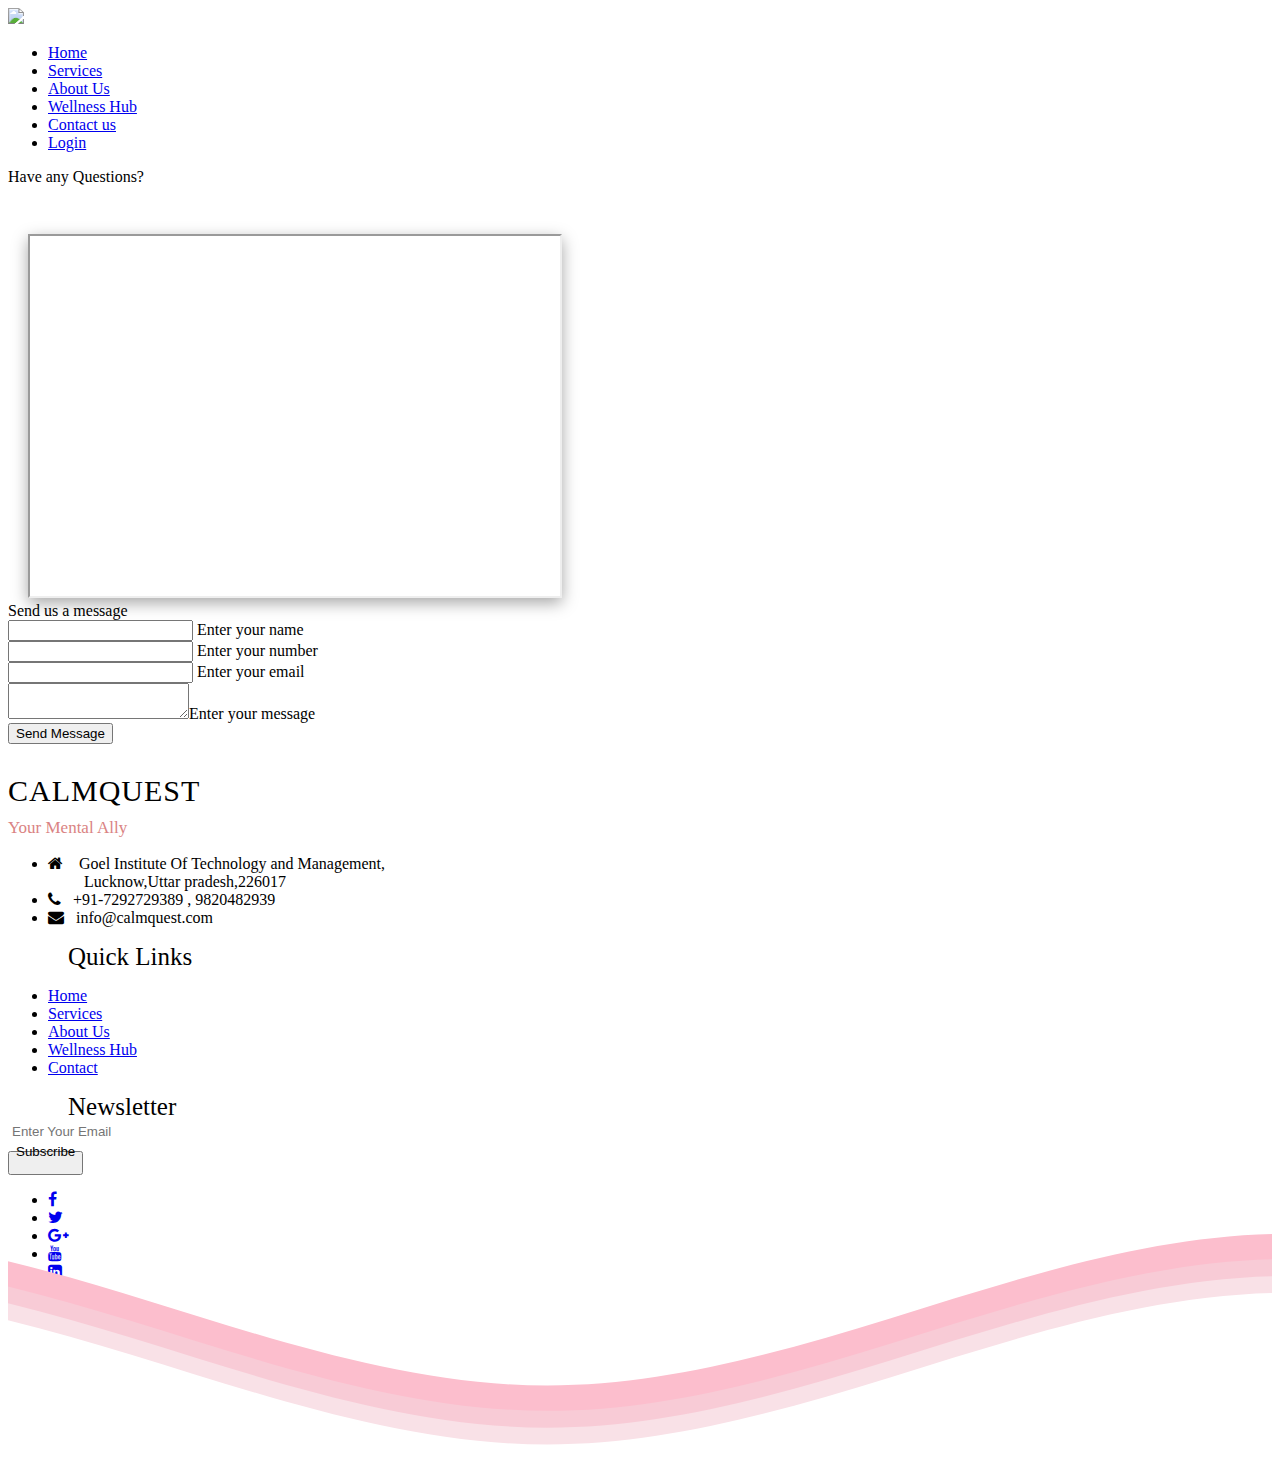
==== contactus.html @ f1f138a5 "Add files via upload" ====
<!DOCTYPE html>
<html lang="en">

<head>
    <link href='https://fonts.googleapis.com/css?family=Poppins' rel='stylesheet'>
    <link rel="stylesheet" href="https://cdnjs.cloudflare.com/ajax/libs/font-awesome/4.7.0/css/font-awesome.min.css">
    <link href="contactus.css" rel="stylesheet">
    <link href="https://cdn.jsdelivr.net/npm/bootstrap@5.0.2/dist/css/bootstrap.min.css" rel="stylesheet"
        integrity="sha384-EVSTQN3/azprG1Anm3QDgpJLIm9Nao0Yz1ztcQTwFspd3yD65VohhpuuCOmLASjC" crossorigin="anonymous">
    <script src="https://cdn.jsdelivr.net/npm/bootstrap@5.0.2/dist/js/bootstrap.bundle.min.js"
        integrity="sha384-MrcW6ZMFYlzcLA8Nl+NtUVF0sA7MsXsP1UyJoMp4YLEuNSfAP+JcXn/tWtIaxVXM"
        crossorigin="anonymous"></script>
    <meta charset="UTF-8">
    <meta name="viewport" content="width=device-width, initial-scale=1.0">
    <title>Document</title>
</head>

<body>
    <div>
        <nav class="navbar  navbar-light " id="nav">
            <div class="container-fluid" style="background:transparent">
                <a class="navbar-brand" href="#"><img src="logo.png" id="logo"></a>
                <ul class="nav justify-content-end">
                    <li class="nav-item">
                        <a class="nav-link " aria-current="page" href="main.html">Home</a>
                    </li>
                    <li class="nav-item">
                        <a class="nav-link" href="#">Services </a>
                    </li>
                    <li class="nav-item">
                        <a class="nav-link" href="#">About Us</a>
                    </li>
                    <li class="nav-item">
                        <a class="nav-link" href="new 1.html">Wellness Hub</a>
                    </li>
                    <li class="nav-item">
                        <a class="nav-link" href="contactus.html">Contact us</a>
                    </li>

                    <li class="nav-item">
                        <a class="nav-link" href="#" id="login">Login</a>
                    </li>
                    <!-- <li class="nav-item">
                  <a class="nav-link disabled" href="#" tabindex="-1" aria-disabled="true">Disabled</a>
                </li> -->
                </ul>
            </div>
        </nav>
        <div class="para"><p>Have any Questions?</p></div>
        <div class="box">
            
            <div class="container">

                <div class="content">

                    <div class="image-box">
                        <!-- <img src="pic7.jpg" alt=""> -->
                        <iframe
                            src="https://www.google.com/maps/embed?pb=!1m18!1m12!1m3!1d3558.2930022817827!2d81.0834714!3d26.894194700000003!2m3!1f0!2f0!3f0!3m2!1i1024!2i768!4f13.1!3m3!1m2!1s0x39995f565439ba35%3A0x3a8b24c8c1c10760!2sGITM(Goel%20Institute%20Of%20Technology%20And%20Management)!5e0!3m2!1sen!2sin!4v1701350892747!5m2!1sen!2sin"
                            width="530" height="360"
                            style="box-shadow: rgba(0, 0, 0, 0.35) 0px 5px 15px;margin-top: 32px;margin-left: 20px;"
                            allowfullscreen="" loading="lazy" referrerpolicy="no-referrer-when-downgrade"></iframe>
                    </div>
                    <form action="#">
                        <div class="topic">Send us a message</div>
                        <div class="input-box">
                            <input type="text" required>
                            <label>Enter your name</label>
                        </div>
                        <div class="input-box">
                            <input type="text" required>
                            <label>Enter your number</label>
                        </div>
                        <div class="input-box">
                            <input type="text" required>
                            <label>Enter your email</label>
                        </div>
                        <div class="message-box">
                            <textarea></textarea><label>Enter your message</label>

                        </div>
                        <div class="input-box">
                            <input type="submit" value="Send Message">
                        </div>
                    </form>
                </div>
            </div>
        </div>
    </div>
    <div class="footer">
        <div class="abc1">
            <p style="font-size: 30px; font-family:'Bebas Neue', cursive;letter-spacing: 1px;">CALMQUEST</p>
            <p style="font-size: 17px;margin-top: -20px;color:rgb(218, 131, 131)">Your Mental Ally</p>

            <ul class="Contact">
                <li><i class="fa fa-home"></i> &nbsp;&nbsp; Goel Institute Of Technology and Management,<br>
                    &nbsp;&nbsp; &nbsp;&nbsp; &nbsp;&nbsp; Lucknow,Uttar pradesh,226017</li>

                <li><i class="fa fa-phone"></i> &nbsp;&nbsp;+91-7292729389 , 9820482939</li>
                <li><i class="fa fa-envelope"></i>
                    &nbsp;&nbsp;info@calmquest.com</li>
                <!-- <li><a href="#"><i class="fa fa-youtube"></i></a></li>
            <li><a href="#"><i class="fa fa-linkedin-square"></i></a></li> -->
            </ul>
        </div>
        <div class="abc2">
            <!-- <input type="text" class="email" placeholder="Enter Your E-mail"> -->
            <span style="font-size: 25px;margin-top: -70px;margin-left: 60px;">Quick Links</span>
            <ul class="menu">
                <li><a href="#">Home</a></li>

                <li><a href="#">Services</a></li>
                <li><a href="#">About Us</a></li>
                <li><a href="#">Wellness Hub</a></li>
                <li><a href="#">Contact </a></li>
            </ul>
            <!--  -->
        </div>
        <div class="abc3"><span style="font-size: 25px;margin-top: -80px;margin-left: 60px;">Newsletter</span>
            <input type="text" class="email" Placeholder="Enter Your Email"
                style="width:100%;border-radius: 50px;border:2px solid white;">
            <button class="button-71" role="button">
                <p style="margin-top:-10px">Subscribe</p>
            </button>
        </div>

        <ul class="socials">
            <li><a href="#"><i class="fa fa-facebook"></i></a></li>
            <li><a href="#"><i class="fa fa-twitter"></i></a></li>
            <li><a href="#"><i class="fa fa-google-plus"></i></a></li>
            <li><a href="#"><i class="fa fa-youtube"></i></a></li>
            <li><a href="#"><i class="fa fa-linkedin-square"></i></a></li>
        </ul>


    </div>
    <svg class="waves" xmlns="http://www.w3.org/2000/svg" xmlns:xlink="http://www.w3.org/1999/xlink"
        viewBox="0 24 150 28" preserveAspectRatio="none" shape-rendering="auto"
        style="position:relative;margin-top: -80px;">
        <defs>
            <path id="gentle-wave" d="M-160 44c30 0 58-18 88-18s 58 18 88 18 58-18 88-18 58 18 88 18 v44h-352z" />
        </defs>
        <g class="parallax">
            <use xlink:href="#gentle-wave" x="48" y="0" fill="#FCBECD" />
            <use xlink:href="#gentle-wave" x="48" y="3" fill="#F8CBD6" />
            <use xlink:href="#gentle-wave" x="48" y="5" fill="#F9E1E7" />
            <use xlink:href="#gentle-wave" x="48" y="7" fill="#fff" />
        </g>
    </svg>

</body>

</html>
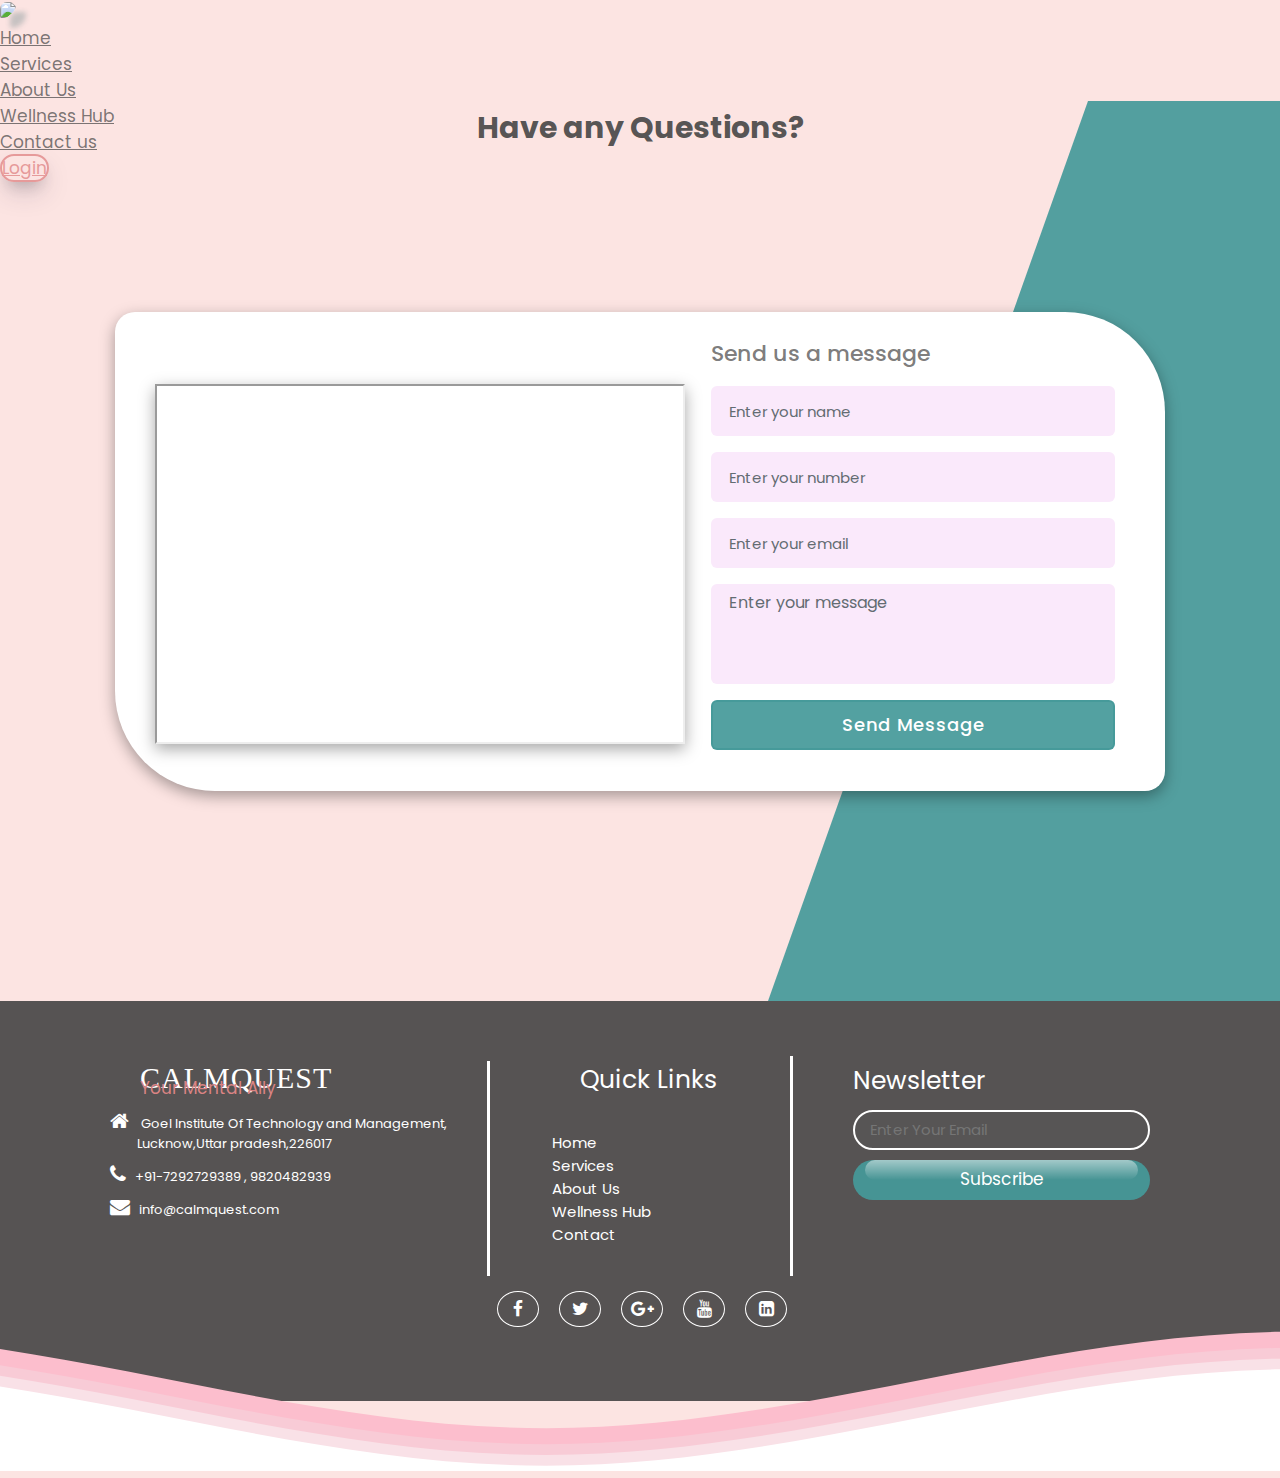
==== commit 1c296b4f: "done" ====
--- a/contactus.html
+++ b/contactus.html
@@ -1,153 +1,153 @@
-<!DOCTYPE html>
-<html lang="en">
-
-<head>
-    <link href='https://fonts.googleapis.com/css?family=Poppins' rel='stylesheet'>
-    <link rel="stylesheet" href="https://cdnjs.cloudflare.com/ajax/libs/font-awesome/4.7.0/css/font-awesome.min.css">
-    <link href="contactus.css" rel="stylesheet">
-    <link href="https://cdn.jsdelivr.net/npm/bootstrap@5.0.2/dist/css/bootstrap.min.css" rel="stylesheet"
-        integrity="sha384-EVSTQN3/azprG1Anm3QDgpJLIm9Nao0Yz1ztcQTwFspd3yD65VohhpuuCOmLASjC" crossorigin="anonymous">
-    <script src="https://cdn.jsdelivr.net/npm/bootstrap@5.0.2/dist/js/bootstrap.bundle.min.js"
-        integrity="sha384-MrcW6ZMFYlzcLA8Nl+NtUVF0sA7MsXsP1UyJoMp4YLEuNSfAP+JcXn/tWtIaxVXM"
-        crossorigin="anonymous"></script>
-    <meta charset="UTF-8">
-    <meta name="viewport" content="width=device-width, initial-scale=1.0">
-    <title>Document</title>
-</head>
-
-<body>
-    <div>
-        <nav class="navbar  navbar-light " id="nav">
-            <div class="container-fluid" style="background:transparent">
-                <a class="navbar-brand" href="#"><img src="logo.png" id="logo"></a>
-                <ul class="nav justify-content-end">
-                    <li class="nav-item">
-                        <a class="nav-link " aria-current="page" href="main.html">Home</a>
-                    </li>
-                    <li class="nav-item">
-                        <a class="nav-link" href="#">Services </a>
-                    </li>
-                    <li class="nav-item">
-                        <a class="nav-link" href="#">About Us</a>
-                    </li>
-                    <li class="nav-item">
-                        <a class="nav-link" href="new 1.html">Wellness Hub</a>
-                    </li>
-                    <li class="nav-item">
-                        <a class="nav-link" href="contactus.html">Contact us</a>
-                    </li>
-
-                    <li class="nav-item">
-                        <a class="nav-link" href="#" id="login">Login</a>
-                    </li>
-                    <!-- <li class="nav-item">
-                  <a class="nav-link disabled" href="#" tabindex="-1" aria-disabled="true">Disabled</a>
-                </li> -->
-                </ul>
-            </div>
-        </nav>
-        <div class="para"><p>Have any Questions?</p></div>
-        <div class="box">
-            
-            <div class="container">
-
-                <div class="content">
-
-                    <div class="image-box">
-                        <!-- <img src="pic7.jpg" alt=""> -->
-                        <iframe
-                            src="https://www.google.com/maps/embed?pb=!1m18!1m12!1m3!1d3558.2930022817827!2d81.0834714!3d26.894194700000003!2m3!1f0!2f0!3f0!3m2!1i1024!2i768!4f13.1!3m3!1m2!1s0x39995f565439ba35%3A0x3a8b24c8c1c10760!2sGITM(Goel%20Institute%20Of%20Technology%20And%20Management)!5e0!3m2!1sen!2sin!4v1701350892747!5m2!1sen!2sin"
-                            width="530" height="360"
-                            style="box-shadow: rgba(0, 0, 0, 0.35) 0px 5px 15px;margin-top: 32px;margin-left: 20px;"
-                            allowfullscreen="" loading="lazy" referrerpolicy="no-referrer-when-downgrade"></iframe>
-                    </div>
-                    <form action="#">
-                        <div class="topic">Send us a message</div>
-                        <div class="input-box">
-                            <input type="text" required>
-                            <label>Enter your name</label>
-                        </div>
-                        <div class="input-box">
-                            <input type="text" required>
-                            <label>Enter your number</label>
-                        </div>
-                        <div class="input-box">
-                            <input type="text" required>
-                            <label>Enter your email</label>
-                        </div>
-                        <div class="message-box">
-                            <textarea></textarea><label>Enter your message</label>
-
-                        </div>
-                        <div class="input-box">
-                            <input type="submit" value="Send Message">
-                        </div>
-                    </form>
-                </div>
-            </div>
-        </div>
-    </div>
-    <div class="footer">
-        <div class="abc1">
-            <p style="font-size: 30px; font-family:'Bebas Neue', cursive;letter-spacing: 1px;">CALMQUEST</p>
-            <p style="font-size: 17px;margin-top: -20px;color:rgb(218, 131, 131)">Your Mental Ally</p>
-
-            <ul class="Contact">
-                <li><i class="fa fa-home"></i> &nbsp;&nbsp; Goel Institute Of Technology and Management,<br>
-                    &nbsp;&nbsp; &nbsp;&nbsp; &nbsp;&nbsp; Lucknow,Uttar pradesh,226017</li>
-
-                <li><i class="fa fa-phone"></i> &nbsp;&nbsp;+91-7292729389 , 9820482939</li>
-                <li><i class="fa fa-envelope"></i>
-                    &nbsp;&nbsp;info@calmquest.com</li>
-                <!-- <li><a href="#"><i class="fa fa-youtube"></i></a></li>
-            <li><a href="#"><i class="fa fa-linkedin-square"></i></a></li> -->
-            </ul>
-        </div>
-        <div class="abc2">
-            <!-- <input type="text" class="email" placeholder="Enter Your E-mail"> -->
-            <span style="font-size: 25px;margin-top: -70px;margin-left: 60px;">Quick Links</span>
-            <ul class="menu">
-                <li><a href="#">Home</a></li>
-
-                <li><a href="#">Services</a></li>
-                <li><a href="#">About Us</a></li>
-                <li><a href="#">Wellness Hub</a></li>
-                <li><a href="#">Contact </a></li>
-            </ul>
-            <!--  -->
-        </div>
-        <div class="abc3"><span style="font-size: 25px;margin-top: -80px;margin-left: 60px;">Newsletter</span>
-            <input type="text" class="email" Placeholder="Enter Your Email"
-                style="width:100%;border-radius: 50px;border:2px solid white;">
-            <button class="button-71" role="button">
-                <p style="margin-top:-10px">Subscribe</p>
-            </button>
-        </div>
-
-        <ul class="socials">
-            <li><a href="#"><i class="fa fa-facebook"></i></a></li>
-            <li><a href="#"><i class="fa fa-twitter"></i></a></li>
-            <li><a href="#"><i class="fa fa-google-plus"></i></a></li>
-            <li><a href="#"><i class="fa fa-youtube"></i></a></li>
-            <li><a href="#"><i class="fa fa-linkedin-square"></i></a></li>
-        </ul>
-
-
-    </div>
-    <svg class="waves" xmlns="http://www.w3.org/2000/svg" xmlns:xlink="http://www.w3.org/1999/xlink"
-        viewBox="0 24 150 28" preserveAspectRatio="none" shape-rendering="auto"
-        style="position:relative;margin-top: -80px;">
-        <defs>
-            <path id="gentle-wave" d="M-160 44c30 0 58-18 88-18s 58 18 88 18 58-18 88-18 58 18 88 18 v44h-352z" />
-        </defs>
-        <g class="parallax">
-            <use xlink:href="#gentle-wave" x="48" y="0" fill="#FCBECD" />
-            <use xlink:href="#gentle-wave" x="48" y="3" fill="#F8CBD6" />
-            <use xlink:href="#gentle-wave" x="48" y="5" fill="#F9E1E7" />
-            <use xlink:href="#gentle-wave" x="48" y="7" fill="#fff" />
-        </g>
-    </svg>
-
-</body>
-
+<!DOCTYPE html>
+<html lang="en">
+
+<head>
+    <link href='https://fonts.googleapis.com/css?family=Poppins' rel='stylesheet'>
+    <link rel="stylesheet" href="https://cdnjs.cloudflare.com/ajax/libs/font-awesome/4.7.0/css/font-awesome.min.css">
+    <link href="contactus.css" rel="stylesheet">
+    <link href="https://cdn.jsdelivr.net/npm/bootstrap@5.0.2/dist/css/bootstrap.min.css" rel="stylesheet"
+        integrity="sha384-EVSTQN3/azprG1Anm3QDgpJLIm9Nao0Yz1ztcQTwFspd3yD65VohhpuuCOmLASjC" crossorigin="anonymous">
+    <script src="https://cdn.jsdelivr.net/npm/bootstrap@5.0.2/dist/js/bootstrap.bundle.min.js"
+        integrity="sha384-MrcW6ZMFYlzcLA8Nl+NtUVF0sA7MsXsP1UyJoMp4YLEuNSfAP+JcXn/tWtIaxVXM"
+        crossorigin="anonymous"></script>
+    <meta charset="UTF-8">
+    <meta name="viewport" content="width=device-width, initial-scale=1.0">
+    <title>Document</title>
+</head>
+
+<body>
+    <div>
+        <nav class="navbar  navbar-light " id="nav">
+            <div class="container-fluid" style="background:transparent">
+                <a class="navbar-brand" href="#"><img src="logo.png" id="logo"></a>
+                <ul class="nav justify-content-end">
+                    <li class="nav-item">
+                        <a class="nav-link " aria-current="page" href="main.html">Home</a>
+                    </li>
+                    <li class="nav-item">
+                        <a class="nav-link" href="#">Services </a>
+                    </li>
+                    <li class="nav-item">
+                        <a class="nav-link" href="#">About Us</a>
+                    </li>
+                    <li class="nav-item">
+                        <a class="nav-link" href="new 1.html">Wellness Hub</a>
+                    </li>
+                    <li class="nav-item">
+                        <a class="nav-link" href="contactus.html">Contact us</a>
+                    </li>
+
+                    <li class="nav-item">
+                        <a class="nav-link" href="#" id="login">Login</a>
+                    </li>
+                    <!-- <li class="nav-item">
+                  <a class="nav-link disabled" href="#" tabindex="-1" aria-disabled="true">Disabled</a>
+                </li> -->
+                </ul>
+            </div>
+        </nav>
+        <div class="para"><p>Have any Questions?</p></div>
+        <div class="box">
+            
+            <div class="container">
+
+                <div class="content">
+
+                    <div class="image-box">
+                        <!-- <img src="pic7.jpg" alt=""> -->
+                        <iframe
+                            src="https://www.google.com/maps/embed?pb=!1m18!1m12!1m3!1d3558.2930022817827!2d81.0834714!3d26.894194700000003!2m3!1f0!2f0!3f0!3m2!1i1024!2i768!4f13.1!3m3!1m2!1s0x39995f565439ba35%3A0x3a8b24c8c1c10760!2sGITM(Goel%20Institute%20Of%20Technology%20And%20Management)!5e0!3m2!1sen!2sin!4v1701350892747!5m2!1sen!2sin"
+                            width="530" height="360"
+                            style="box-shadow: rgba(0, 0, 0, 0.35) 0px 5px 15px;margin-top: 32px;margin-left: 20px;"
+                            allowfullscreen="" loading="lazy" referrerpolicy="no-referrer-when-downgrade"></iframe>
+                    </div>
+                    <form action="#">
+                        <div class="topic">Send us a message</div>
+                        <div class="input-box">
+                            <input type="text" required>
+                            <label>Enter your name</label>
+                        </div>
+                        <div class="input-box">
+                            <input type="text" required>
+                            <label>Enter your number</label>
+                        </div>
+                        <div class="input-box">
+                            <input type="text" required>
+                            <label>Enter your email</label>
+                        </div>
+                        <div class="message-box">
+                            <textarea></textarea><label>Enter your message</label>
+
+                        </div>
+                        <div class="input-box">
+                            <input type="submit" value="Send Message">
+                        </div>
+                    </form>
+                </div>
+            </div>
+        </div>
+    </div>
+    <div class="footer">
+        <div class="abc1">
+            <p style="font-size: 30px; font-family:'Bebas Neue', cursive;letter-spacing: 1px;">CALMQUEST</p>
+            <p style="font-size: 17px;margin-top: -20px;color:rgb(218, 131, 131)">Your Mental Ally</p>
+
+            <ul class="Contact">
+                <li><i class="fa fa-home"></i> &nbsp;&nbsp; Goel Institute Of Technology and Management,<br>
+                    &nbsp;&nbsp; &nbsp;&nbsp; &nbsp;&nbsp; Lucknow,Uttar pradesh,226017</li>
+
+                <li><i class="fa fa-phone"></i> &nbsp;&nbsp;+91-7292729389 , 9820482939</li>
+                <li><i class="fa fa-envelope"></i>
+                    &nbsp;&nbsp;info@calmquest.com</li>
+                <!-- <li><a href="#"><i class="fa fa-youtube"></i></a></li>
+            <li><a href="#"><i class="fa fa-linkedin-square"></i></a></li> -->
+            </ul>
+        </div>
+        <div class="abc2">
+            <!-- <input type="text" class="email" placeholder="Enter Your E-mail"> -->
+            <span style="font-size: 25px;margin-top: -70px;margin-left: 60px;">Quick Links</span>
+            <ul class="menu">
+                <li><a href="#">Home</a></li>
+
+                <li><a href="#">Services</a></li>
+                <li><a href="#">About Us</a></li>
+                <li><a href="#">Wellness Hub</a></li>
+                <li><a href="#">Contact </a></li>
+            </ul>
+            <!--  -->
+        </div>
+        <div class="abc3"><span style="font-size: 25px;margin-top: -80px;margin-left: 60px;">Newsletter</span>
+            <input type="text" class="email" Placeholder="Enter Your Email"
+                style="width:100%;border-radius: 50px;border:2px solid white;">
+            <button class="button-71" role="button">
+                <p style="margin-top:-10px">Subscribe</p>
+            </button>
+        </div>
+
+        <ul class="socials">
+            <li><a href="#"><i class="fa fa-facebook"></i></a></li>
+            <li><a href="#"><i class="fa fa-twitter"></i></a></li>
+            <li><a href="#"><i class="fa fa-google-plus"></i></a></li>
+            <li><a href="#"><i class="fa fa-youtube"></i></a></li>
+            <li><a href="#"><i class="fa fa-linkedin-square"></i></a></li>
+        </ul>
+
+
+    </div>
+    <svg class="waves" xmlns="http://www.w3.org/2000/svg" xmlns:xlink="http://www.w3.org/1999/xlink"
+        viewBox="0 24 150 28" preserveAspectRatio="none" shape-rendering="auto"
+        style="position:relative;margin-top: -80px;">
+        <defs>
+            <path id="gentle-wave" d="M-160 44c30 0 58-18 88-18s 58 18 88 18 58-18 88-18 58 18 88 18 v44h-352z" />
+        </defs>
+        <g class="parallax">
+            <use xlink:href="#gentle-wave" x="48" y="0" fill="#FCBECD" />
+            <use xlink:href="#gentle-wave" x="48" y="3" fill="#F8CBD6" />
+            <use xlink:href="#gentle-wave" x="48" y="5" fill="#F9E1E7" />
+            <use xlink:href="#gentle-wave" x="48" y="7" fill="#fff" />
+        </g>
+    </svg>
+
+</body>
+
 </html>--- a/contactus.css
+++ b/contactus.css
@@ -0,0 +1,437 @@
+* {
+    margin: 0;
+    padding: 0;
+    box-sizing: border-box;
+    /* background-color:transparent ; */
+    font-family: 'Poppins';
+    /* background-color: #fce4e2; */
+}
+
+body {
+   background-color: #fce4e2;
+}
+
+#nav {
+    /* margin-top: -5px; */
+    height: 85px;
+}
+
+#logo {
+    height: 65px;
+    border-radius: 30px 5px 60px 7px;
+    box-shadow: 10px 10px 5px rgba(196, 192, 192, 0.952);
+}
+
+ul {
+    font-size: 17px;
+    margin-right: 15px;
+    /* font-weight: 600; */
+
+}
+
+ul li .nav-link {
+    color: rgba(78, 76, 76, 0.74);
+    font-family: 'poppins';
+}
+
+ul li .nav-link:hover {
+
+    color: lightcoral;
+    /* font-size: 15px; */
+    /* font-weight: bold; */
+}
+
+ul li #login {
+    color: rgb(230, 154, 154);
+    border: 2px solid rgb(230, 154, 154);
+    width: 120px;
+    border-radius: 25px;
+    text-align: center;
+    box-shadow: rgba(50, 50, 93, 0.25) 0px 13px 27px -5px, rgba(0, 0, 0, 0.3) 0px 8px 16px -8px;
+}
+
+ul li #login:hover {
+    background-color: rgb(231, 179, 179);
+    color: white;
+    /* font-size: 18px; */
+    font-weight: bold;
+}
+
+/* .container{
+    background-color: pink;
+    height: 550px;
+    width:100%;
+    margin-top:15px;
+    background-image: url('./pic4.jpg');
+    background-position:center;
+    background-size:cover;
+    background-repeat: no-repeat;
+} */
+@import url('https://fonts.googleapis.com/css2?family=Poppins:wght@200;300;400;500;600;700&display=swap');
+/* *{
+  margin: 0;
+  padding: 0;
+  box-sizing: border-box;
+  font-family: 'Poppins',sans-serif;
+} */
+.box{
+  height: 100vh;
+  width: 100%;
+  display: flex;
+  align-items: center;
+  justify-content: center;
+  /* background:#fce4e2; */
+  position: relative;
+  /* margin-top: -90px; */
+  border-radius: 300px 0px 0px 0px;
+}
+.box::before{
+  content: '';
+  position: absolute;
+  height: 100%;
+  width: 100%;
+  left: 0;
+  top: 0;
+  /* border-radius: 0px 300px 0px 0px; */
+  background:rgba(69, 153, 153, 0.925);
+  clip-path: polygon(85% 0%, 100% 0, 100% 100%, 60% 100%);
+}
+.container{
+  z-index: 12;
+  max-width: 1050px;
+  width: 100%;
+  background-color: #fff;
+  border-radius: 20px 100px;
+  margin: 0 20px;
+  /* margin-top: -0px; */
+  /* box-shadow: 0 5px 10px rgba(0, 0, 0, 0.15); */
+  box-shadow: rgba(0, 0, 0, 0.35) 0px 5px 15px;
+}
+.container .content{
+  display: flex;
+  align-items: center;
+  justify-content: space-between;
+  padding: 25px 20px;
+}
+.content .image-box{
+  max-width: 55%;
+}
+.content .image-box img{
+  width: 100%;
+}
+.content .topic{
+  font-size: 22px;
+  font-weight: 500;
+  color: rgba(78, 76, 76, 0.74);
+}
+.content form{
+  width: 40%;
+  margin-right: 30px;
+}
+.content .input-box{
+  height: 50px;
+  width: 100%;
+  margin: 16px 0;
+  position: relative;
+}
+.content .input-box input{
+  position: absolute;
+  height: 100%;
+  width: 100%;
+  border-radius: 6px;
+  font-size: 16px;
+  outline: none;
+  padding-left: 16px;
+  background: #fae9fb;
+  border: 2px solid transparent;
+  transition: all 0.3s ease;
+}
+.content .input-box input:focus,
+.content .input-box input:valid{
+  border-color: rgba(69, 153, 153, 0.925);
+  background-color: #fff;
+}
+.content .input-box label{
+  position: absolute;
+  left: 18px;
+  top: 50%;
+  color: #636c72;
+  font-size: 15px;
+  pointer-events: none;
+  transform: translateY(-50%);
+  transition: all 0.3s ease;
+}
+.content .input-box input:focus ~ label,
+.content .input-box input:valid ~ label{
+  top: 0;
+  left: 12px;
+  display: 14px;
+  color:rgba(69, 153, 153, 0.925);
+  background: #fff;
+}
+.box .content .message-box{
+  min-height: 100px;
+  position: relative;
+}
+.content .message-box textarea{
+  position: absolute;
+  height: 100%;
+  width: 100%;
+  resize: none;
+  background: #fae9fb;
+  border: 2px solid transparent;
+  border-radius: 6px;
+  outline: none;
+  /* transition all 0.3s ease; */
+}
+.content .message-box textarea:focus{
+  border-color:rgba(69, 153, 153, 0.925);
+  background-color: #fff;
+}
+.content .message-box label{
+  position: absolute;
+  font-size: 16px;
+  color: #636c72;
+  left: 18px;
+  top: 6px;
+  pointer-events: none;
+  transition: all 0.3s ease;
+}
+.content .message-box textarea:focus ~ label{
+  left: 12px;
+  top: -10px;
+  color: rgba(69, 153, 153, 0.925);
+  font-size: 14px;
+  background: #fff;
+}
+.content .input-box input[type="submit"]{
+  color: #fff;
+  background: rgba(69, 153, 153, 0.925);
+  padding-left: 0;
+  font-size: 18px;
+  font-weight: 500;
+  cursor: pointer;
+  letter-spacing: 1px;
+  transition: all 0.3s ease;
+}
+.content .input-box input[type="submit"]:hover{
+    border: rgb(230, 154, 154);
+  background-color: rgb(230, 154, 154);
+}
+@media (max-width:1000px) {
+  .content .image-box{
+    max-width: 70%;
+  }
+  .content{
+    padding: 10px 0;
+  }
+}
+@media (max-width:900px) {
+  .content .image-box{
+    display: none;
+  }
+  .content form{
+    width: 100%;
+    margin-left: 30px;
+  }
+}
+.footer {
+    height: 400px;
+    background-color: rgba(78, 76, 76, 0.952);
+    color: white;
+    font-size: 30px;
+    padding: 140px;
+    padding-top:60px;
+    width:100%;
+    display:flex;
+    flex-wrap: wrap;
+}
+.abc1{
+    width:35%;
+    border-right: 3px solid white;
+}
+.abc2{
+    width:30%;
+    display: flex;
+    flex-wrap: wrap;
+    padding:30px;
+    margin-top: 40px;
+    
+}
+.abc3{
+    width:30%;
+    margin-top: -5px;
+    border-left: 3px solid white;
+}
+.Contact {
+    list-style: none;
+    margin-left: -30px;
+    align-items: center;
+    justify-content: center;
+    font-size: 13px;
+    /* margin: 1rem 0 3rem 0; */
+}
+.Contact .fa{
+    font-size: 20px;
+    margin-top: 10px;
+}
+/*  */
+
+.socials{
+    list-style: none;
+    display: flex;
+    align-items: center;
+    justify-content: center;
+    /* margin: 1rem 0 3rem 0; */
+    margin-left:347px;
+    margin-top: 20px;
+}
+.socials li{
+    margin: 0 10px;
+}
+.socials a{
+    text-decoration: none;
+    color: #fff;
+    border: 1.1px solid white;
+    padding: 5px;
+    border-radius: 50%;
+   
+}
+.socials a i{
+    font-size: 1.1rem;
+    width: 30px;
+    transition: color .4s ease;
+    text-align: center;
+}
+.socials a:hover {
+    background-color:rgba(69, 153, 153, 0.925);
+    color: white;
+}
+.menu {
+    list-style: none;
+    font-size: 15px;
+    /* display:flex;  */
+    /* margin-top: -40px; */
+}
+.menu a{
+    text-decoration: none;
+    color: #fff;
+    /* border: 2px solid white; */
+    padding: 10px;
+    width:900px;
+    margin-left: -175px;
+    
+    /* border-radius: 50px; */
+}
+.email{
+    height:40px;
+    font-size: 15px;
+    padding: 15px;
+    
+    margin-left: 60px;
+    background-color: rgba(87, 85, 85, 0.952);
+}
+
+
+/* CSS */
+.button-71 {
+  background-color: rgba(69, 153, 153, 0.925);
+  border: 0;
+  height:40px;
+  width:100%;
+  border-radius: 50px;
+  color: #fff;
+  cursor: pointer;
+  display: inline-block;
+  font-family: 'poppins';
+  font-size: 17px;
+  /* font-weight: 600; */
+  outline: 0;
+  padding-top: -30px;
+  padding: 16px 21px;
+  position: relative;
+  margin-top: 10px;
+  margin-left: 60px;
+  text-decoration: none;
+  transition: all .3s;
+  user-select: none;
+  -webkit-user-select: none;
+  touch-action: manipulation;
+}
+
+.button-71:before {
+  background-color: initial;
+  background-image: linear-gradient(#fff 0, rgba(255, 255, 255, 0) 100%);
+  border-radius: 125px;
+  content: "";
+  height: 50%;
+  left: 4%;
+  opacity: .5;
+  position: absolute;
+  top: 0;
+  transition: all .3s;
+  width: 92%;
+}
+
+.button-71:hover {
+  box-shadow: rgba(255, 255, 255, .2) 0 3px 15px inset, rgba(0, 0, 0, .1) 0 3px 5px, rgba(0, 0, 0, .1) 0 10px 13px;
+  transform: scale(1.05);
+}
+
+@media (min-width: 768px) {
+  .button-71 {
+    padding: 16px 48px;
+  }
+}
+.waves {
+    position:absolute;
+    width: 100%;
+    height: 20vh;
+    min-height: 100px;
+    max-height: 150px;
+    bottom: 0;
+    left: 0;
+}
+
+.parallax>use {
+    animation: move-forever 25s cubic-bezier(.55, .5, .45, .5) infinite;
+}
+
+.parallax>use:nth-child(1) {
+    animation-delay: -2s;
+    animation-duration: 7s;
+}
+
+.parallax>use:nth-child(2) {
+    animation-delay: -3s;
+    animation-duration: 10s;
+}
+
+.parallax>use:nth-child(3) {
+    animation-delay: -4s;
+    animation-duration: 13s;
+}
+
+.parallax>use:nth-child(4) {
+    animation-delay: -5s;
+    animation-duration: 20s;
+}
+
+@keyframes move-forever {
+    0% {
+        transform: translate3d(-90px, 0, 0);
+    }
+
+    100% {
+        transform: translate3d(85px, 0, 0);
+    }
+}
+.para p{
+    font-size: 30px;
+    margin-top: 20px;
+    margin-bottom: -70px;
+    text-align: center;
+    font-weight: bold;
+    color: rgba(78, 76, 76, 0.952);
+    padding-bottom: 20px;
+}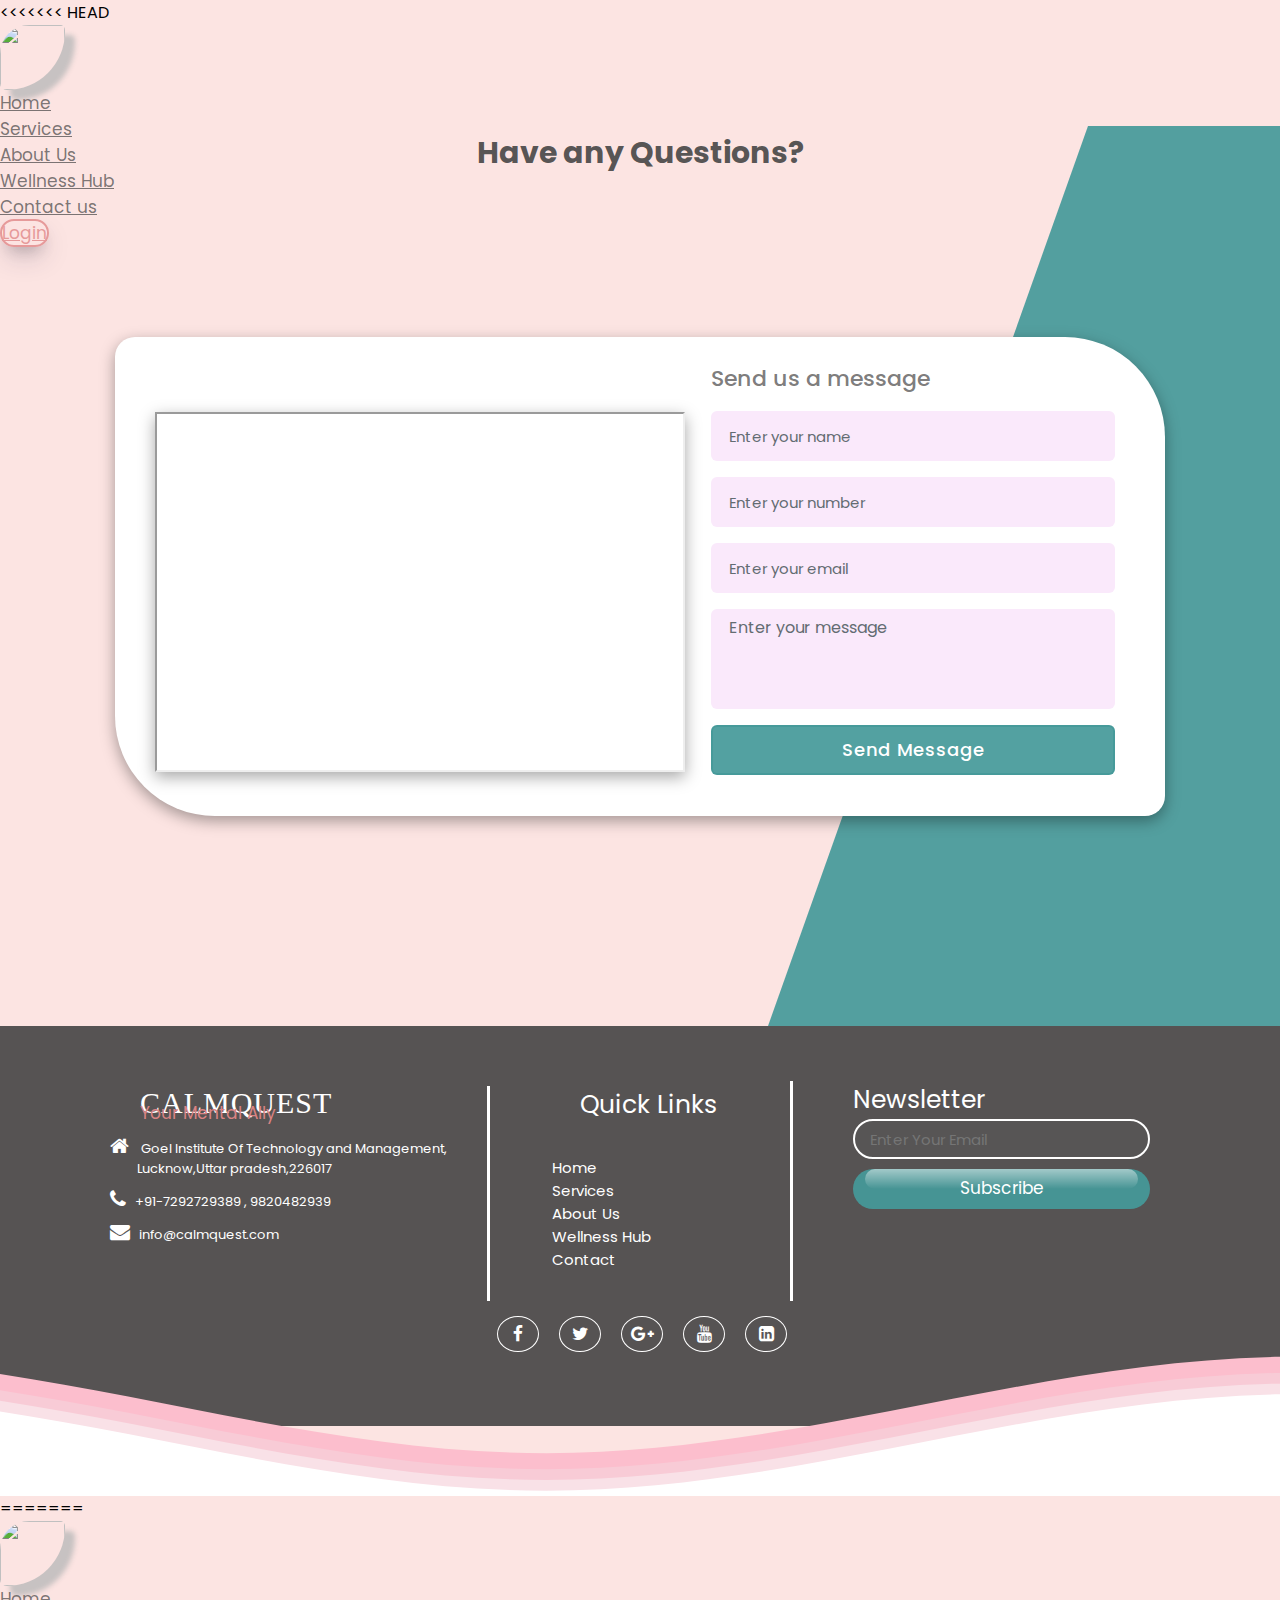
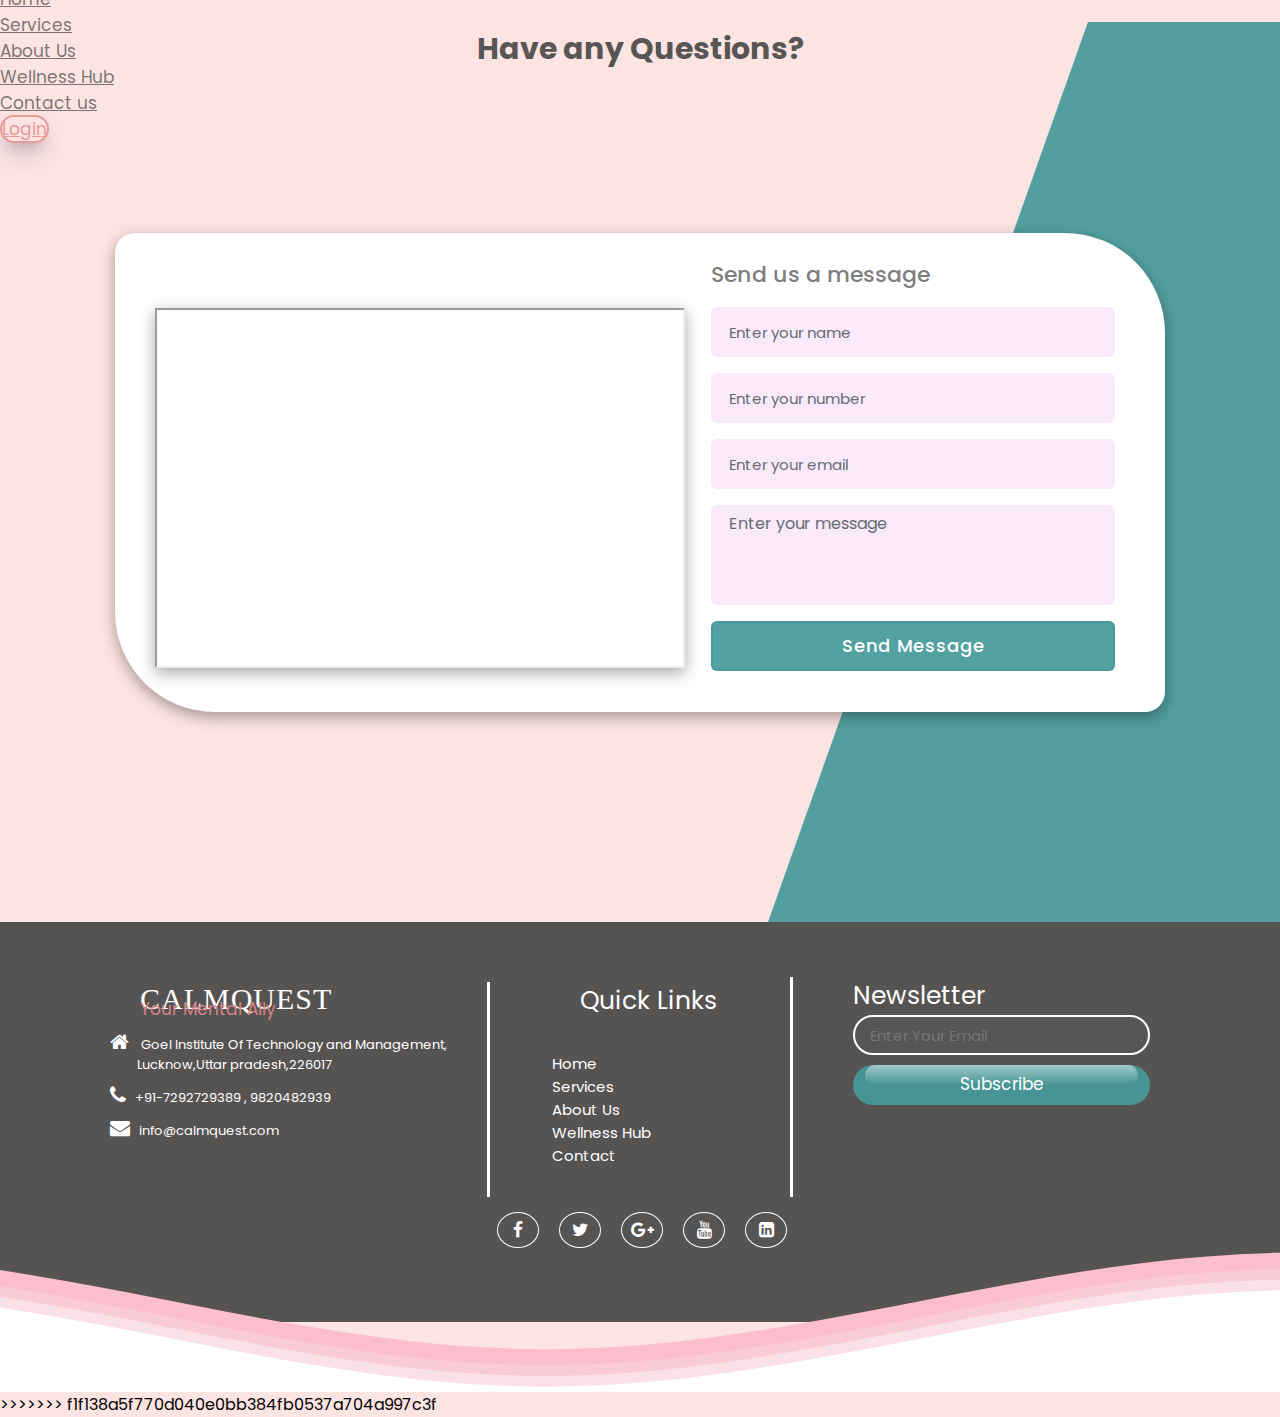
==== commit 84b71f3a: "Merge branch 'main' of https://github.com/ashishverma2831/cq" ====
--- a/contactus.html
+++ b/contactus.html
@@ -1,3 +1,4 @@
+<<<<<<< HEAD
 <!DOCTYPE html>
 <html lang="en">
 
@@ -150,4 +151,158 @@
 
 </body>
 
+=======
+<!DOCTYPE html>
+<html lang="en">
+
+<head>
+    <link href='https://fonts.googleapis.com/css?family=Poppins' rel='stylesheet'>
+    <link rel="stylesheet" href="https://cdnjs.cloudflare.com/ajax/libs/font-awesome/4.7.0/css/font-awesome.min.css">
+    <link href="contactus.css" rel="stylesheet">
+    <link href="https://cdn.jsdelivr.net/npm/bootstrap@5.0.2/dist/css/bootstrap.min.css" rel="stylesheet"
+        integrity="sha384-EVSTQN3/azprG1Anm3QDgpJLIm9Nao0Yz1ztcQTwFspd3yD65VohhpuuCOmLASjC" crossorigin="anonymous">
+    <script src="https://cdn.jsdelivr.net/npm/bootstrap@5.0.2/dist/js/bootstrap.bundle.min.js"
+        integrity="sha384-MrcW6ZMFYlzcLA8Nl+NtUVF0sA7MsXsP1UyJoMp4YLEuNSfAP+JcXn/tWtIaxVXM"
+        crossorigin="anonymous"></script>
+    <meta charset="UTF-8">
+    <meta name="viewport" content="width=device-width, initial-scale=1.0">
+    <title>Document</title>
+</head>
+
+<body>
+    <div>
+        <nav class="navbar  navbar-light " id="nav">
+            <div class="container-fluid" style="background:transparent">
+                <a class="navbar-brand" href="#"><img src="logo.png" id="logo"></a>
+                <ul class="nav justify-content-end">
+                    <li class="nav-item">
+                        <a class="nav-link " aria-current="page" href="main.html">Home</a>
+                    </li>
+                    <li class="nav-item">
+                        <a class="nav-link" href="#">Services </a>
+                    </li>
+                    <li class="nav-item">
+                        <a class="nav-link" href="#">About Us</a>
+                    </li>
+                    <li class="nav-item">
+                        <a class="nav-link" href="new 1.html">Wellness Hub</a>
+                    </li>
+                    <li class="nav-item">
+                        <a class="nav-link" href="contactus.html">Contact us</a>
+                    </li>
+
+                    <li class="nav-item">
+                        <a class="nav-link" href="#" id="login">Login</a>
+                    </li>
+                    <!-- <li class="nav-item">
+                  <a class="nav-link disabled" href="#" tabindex="-1" aria-disabled="true">Disabled</a>
+                </li> -->
+                </ul>
+            </div>
+        </nav>
+        <div class="para"><p>Have any Questions?</p></div>
+        <div class="box">
+            
+            <div class="container">
+
+                <div class="content">
+
+                    <div class="image-box">
+                        <!-- <img src="pic7.jpg" alt=""> -->
+                        <iframe
+                            src="https://www.google.com/maps/embed?pb=!1m18!1m12!1m3!1d3558.2930022817827!2d81.0834714!3d26.894194700000003!2m3!1f0!2f0!3f0!3m2!1i1024!2i768!4f13.1!3m3!1m2!1s0x39995f565439ba35%3A0x3a8b24c8c1c10760!2sGITM(Goel%20Institute%20Of%20Technology%20And%20Management)!5e0!3m2!1sen!2sin!4v1701350892747!5m2!1sen!2sin"
+                            width="530" height="360"
+                            style="box-shadow: rgba(0, 0, 0, 0.35) 0px 5px 15px;margin-top: 32px;margin-left: 20px;"
+                            allowfullscreen="" loading="lazy" referrerpolicy="no-referrer-when-downgrade"></iframe>
+                    </div>
+                    <form action="#">
+                        <div class="topic">Send us a message</div>
+                        <div class="input-box">
+                            <input type="text" required>
+                            <label>Enter your name</label>
+                        </div>
+                        <div class="input-box">
+                            <input type="text" required>
+                            <label>Enter your number</label>
+                        </div>
+                        <div class="input-box">
+                            <input type="text" required>
+                            <label>Enter your email</label>
+                        </div>
+                        <div class="message-box">
+                            <textarea></textarea><label>Enter your message</label>
+
+                        </div>
+                        <div class="input-box">
+                            <input type="submit" value="Send Message">
+                        </div>
+                    </form>
+                </div>
+            </div>
+        </div>
+    </div>
+    <div class="footer">
+        <div class="abc1">
+            <p style="font-size: 30px; font-family:'Bebas Neue', cursive;letter-spacing: 1px;">CALMQUEST</p>
+            <p style="font-size: 17px;margin-top: -20px;color:rgb(218, 131, 131)">Your Mental Ally</p>
+
+            <ul class="Contact">
+                <li><i class="fa fa-home"></i> &nbsp;&nbsp; Goel Institute Of Technology and Management,<br>
+                    &nbsp;&nbsp; &nbsp;&nbsp; &nbsp;&nbsp; Lucknow,Uttar pradesh,226017</li>
+
+                <li><i class="fa fa-phone"></i> &nbsp;&nbsp;+91-7292729389 , 9820482939</li>
+                <li><i class="fa fa-envelope"></i>
+                    &nbsp;&nbsp;info@calmquest.com</li>
+                <!-- <li><a href="#"><i class="fa fa-youtube"></i></a></li>
+            <li><a href="#"><i class="fa fa-linkedin-square"></i></a></li> -->
+            </ul>
+        </div>
+        <div class="abc2">
+            <!-- <input type="text" class="email" placeholder="Enter Your E-mail"> -->
+            <span style="font-size: 25px;margin-top: -70px;margin-left: 60px;">Quick Links</span>
+            <ul class="menu">
+                <li><a href="#">Home</a></li>
+
+                <li><a href="#">Services</a></li>
+                <li><a href="#">About Us</a></li>
+                <li><a href="#">Wellness Hub</a></li>
+                <li><a href="#">Contact </a></li>
+            </ul>
+            <!--  -->
+        </div>
+        <div class="abc3"><span style="font-size: 25px;margin-top: -80px;margin-left: 60px;">Newsletter</span>
+            <input type="text" class="email" Placeholder="Enter Your Email"
+                style="width:100%;border-radius: 50px;border:2px solid white;">
+            <button class="button-71" role="button">
+                <p style="margin-top:-10px">Subscribe</p>
+            </button>
+        </div>
+
+        <ul class="socials">
+            <li><a href="#"><i class="fa fa-facebook"></i></a></li>
+            <li><a href="#"><i class="fa fa-twitter"></i></a></li>
+            <li><a href="#"><i class="fa fa-google-plus"></i></a></li>
+            <li><a href="#"><i class="fa fa-youtube"></i></a></li>
+            <li><a href="#"><i class="fa fa-linkedin-square"></i></a></li>
+        </ul>
+
+
+    </div>
+    <svg class="waves" xmlns="http://www.w3.org/2000/svg" xmlns:xlink="http://www.w3.org/1999/xlink"
+        viewBox="0 24 150 28" preserveAspectRatio="none" shape-rendering="auto"
+        style="position:relative;margin-top: -80px;">
+        <defs>
+            <path id="gentle-wave" d="M-160 44c30 0 58-18 88-18s 58 18 88 18 58-18 88-18 58 18 88 18 v44h-352z" />
+        </defs>
+        <g class="parallax">
+            <use xlink:href="#gentle-wave" x="48" y="0" fill="#FCBECD" />
+            <use xlink:href="#gentle-wave" x="48" y="3" fill="#F8CBD6" />
+            <use xlink:href="#gentle-wave" x="48" y="5" fill="#F9E1E7" />
+            <use xlink:href="#gentle-wave" x="48" y="7" fill="#fff" />
+        </g>
+    </svg>
+
+</body>
+
+>>>>>>> f1f138a5f770d040e0bb384fb0537a704a997c3f
 </html>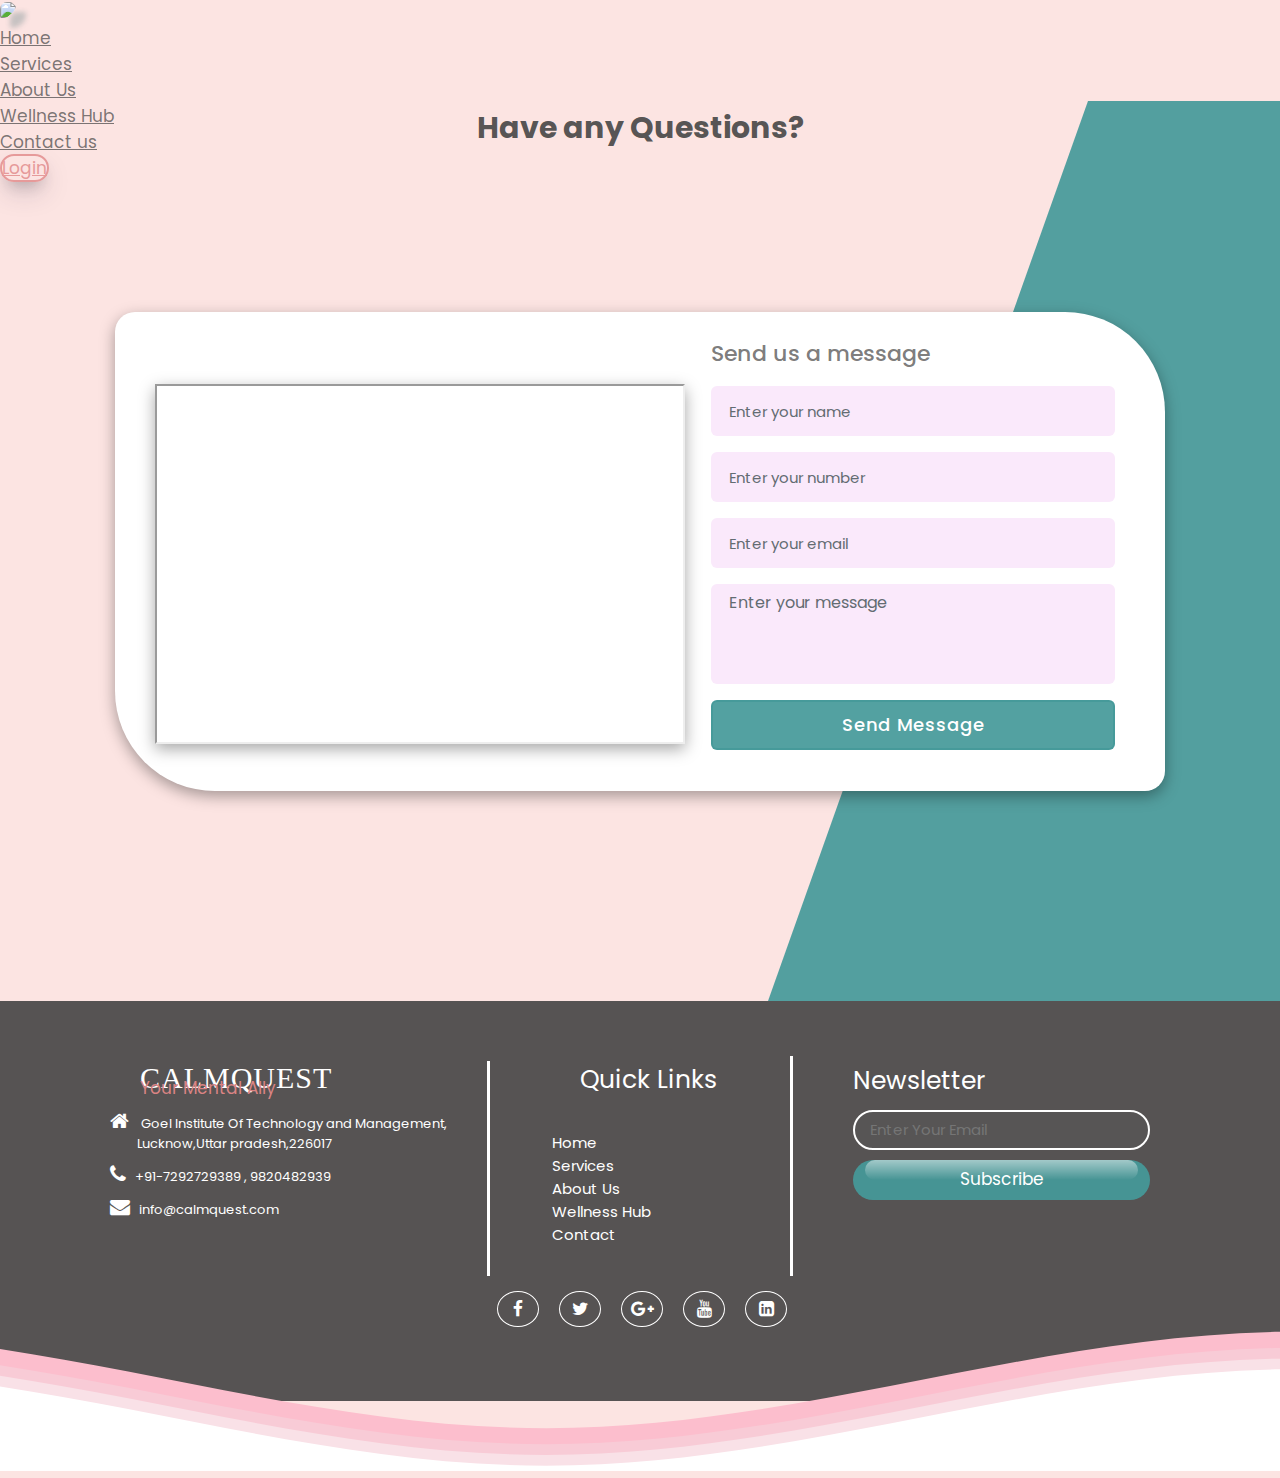
==== commit ed96b0d8: "correction" ====
--- a/contactus.html
+++ b/contactus.html
@@ -1,4 +1,3 @@
-<<<<<<< HEAD
 <!DOCTYPE html>
 <html lang="en">
 
@@ -151,158 +150,4 @@
 
 </body>
 
-=======
-<!DOCTYPE html>
-<html lang="en">
-
-<head>
-    <link href='https://fonts.googleapis.com/css?family=Poppins' rel='stylesheet'>
-    <link rel="stylesheet" href="https://cdnjs.cloudflare.com/ajax/libs/font-awesome/4.7.0/css/font-awesome.min.css">
-    <link href="contactus.css" rel="stylesheet">
-    <link href="https://cdn.jsdelivr.net/npm/bootstrap@5.0.2/dist/css/bootstrap.min.css" rel="stylesheet"
-        integrity="sha384-EVSTQN3/azprG1Anm3QDgpJLIm9Nao0Yz1ztcQTwFspd3yD65VohhpuuCOmLASjC" crossorigin="anonymous">
-    <script src="https://cdn.jsdelivr.net/npm/bootstrap@5.0.2/dist/js/bootstrap.bundle.min.js"
-        integrity="sha384-MrcW6ZMFYlzcLA8Nl+NtUVF0sA7MsXsP1UyJoMp4YLEuNSfAP+JcXn/tWtIaxVXM"
-        crossorigin="anonymous"></script>
-    <meta charset="UTF-8">
-    <meta name="viewport" content="width=device-width, initial-scale=1.0">
-    <title>Document</title>
-</head>
-
-<body>
-    <div>
-        <nav class="navbar  navbar-light " id="nav">
-            <div class="container-fluid" style="background:transparent">
-                <a class="navbar-brand" href="#"><img src="logo.png" id="logo"></a>
-                <ul class="nav justify-content-end">
-                    <li class="nav-item">
-                        <a class="nav-link " aria-current="page" href="main.html">Home</a>
-                    </li>
-                    <li class="nav-item">
-                        <a class="nav-link" href="#">Services </a>
-                    </li>
-                    <li class="nav-item">
-                        <a class="nav-link" href="#">About Us</a>
-                    </li>
-                    <li class="nav-item">
-                        <a class="nav-link" href="new 1.html">Wellness Hub</a>
-                    </li>
-                    <li class="nav-item">
-                        <a class="nav-link" href="contactus.html">Contact us</a>
-                    </li>
-
-                    <li class="nav-item">
-                        <a class="nav-link" href="#" id="login">Login</a>
-                    </li>
-                    <!-- <li class="nav-item">
-                  <a class="nav-link disabled" href="#" tabindex="-1" aria-disabled="true">Disabled</a>
-                </li> -->
-                </ul>
-            </div>
-        </nav>
-        <div class="para"><p>Have any Questions?</p></div>
-        <div class="box">
-            
-            <div class="container">
-
-                <div class="content">
-
-                    <div class="image-box">
-                        <!-- <img src="pic7.jpg" alt=""> -->
-                        <iframe
-                            src="https://www.google.com/maps/embed?pb=!1m18!1m12!1m3!1d3558.2930022817827!2d81.0834714!3d26.894194700000003!2m3!1f0!2f0!3f0!3m2!1i1024!2i768!4f13.1!3m3!1m2!1s0x39995f565439ba35%3A0x3a8b24c8c1c10760!2sGITM(Goel%20Institute%20Of%20Technology%20And%20Management)!5e0!3m2!1sen!2sin!4v1701350892747!5m2!1sen!2sin"
-                            width="530" height="360"
-                            style="box-shadow: rgba(0, 0, 0, 0.35) 0px 5px 15px;margin-top: 32px;margin-left: 20px;"
-                            allowfullscreen="" loading="lazy" referrerpolicy="no-referrer-when-downgrade"></iframe>
-                    </div>
-                    <form action="#">
-                        <div class="topic">Send us a message</div>
-                        <div class="input-box">
-                            <input type="text" required>
-                            <label>Enter your name</label>
-                        </div>
-                        <div class="input-box">
-                            <input type="text" required>
-                            <label>Enter your number</label>
-                        </div>
-                        <div class="input-box">
-                            <input type="text" required>
-                            <label>Enter your email</label>
-                        </div>
-                        <div class="message-box">
-                            <textarea></textarea><label>Enter your message</label>
-
-                        </div>
-                        <div class="input-box">
-                            <input type="submit" value="Send Message">
-                        </div>
-                    </form>
-                </div>
-            </div>
-        </div>
-    </div>
-    <div class="footer">
-        <div class="abc1">
-            <p style="font-size: 30px; font-family:'Bebas Neue', cursive;letter-spacing: 1px;">CALMQUEST</p>
-            <p style="font-size: 17px;margin-top: -20px;color:rgb(218, 131, 131)">Your Mental Ally</p>
-
-            <ul class="Contact">
-                <li><i class="fa fa-home"></i> &nbsp;&nbsp; Goel Institute Of Technology and Management,<br>
-                    &nbsp;&nbsp; &nbsp;&nbsp; &nbsp;&nbsp; Lucknow,Uttar pradesh,226017</li>
-
-                <li><i class="fa fa-phone"></i> &nbsp;&nbsp;+91-7292729389 , 9820482939</li>
-                <li><i class="fa fa-envelope"></i>
-                    &nbsp;&nbsp;info@calmquest.com</li>
-                <!-- <li><a href="#"><i class="fa fa-youtube"></i></a></li>
-            <li><a href="#"><i class="fa fa-linkedin-square"></i></a></li> -->
-            </ul>
-        </div>
-        <div class="abc2">
-            <!-- <input type="text" class="email" placeholder="Enter Your E-mail"> -->
-            <span style="font-size: 25px;margin-top: -70px;margin-left: 60px;">Quick Links</span>
-            <ul class="menu">
-                <li><a href="#">Home</a></li>
-
-                <li><a href="#">Services</a></li>
-                <li><a href="#">About Us</a></li>
-                <li><a href="#">Wellness Hub</a></li>
-                <li><a href="#">Contact </a></li>
-            </ul>
-            <!--  -->
-        </div>
-        <div class="abc3"><span style="font-size: 25px;margin-top: -80px;margin-left: 60px;">Newsletter</span>
-            <input type="text" class="email" Placeholder="Enter Your Email"
-                style="width:100%;border-radius: 50px;border:2px solid white;">
-            <button class="button-71" role="button">
-                <p style="margin-top:-10px">Subscribe</p>
-            </button>
-        </div>
-
-        <ul class="socials">
-            <li><a href="#"><i class="fa fa-facebook"></i></a></li>
-            <li><a href="#"><i class="fa fa-twitter"></i></a></li>
-            <li><a href="#"><i class="fa fa-google-plus"></i></a></li>
-            <li><a href="#"><i class="fa fa-youtube"></i></a></li>
-            <li><a href="#"><i class="fa fa-linkedin-square"></i></a></li>
-        </ul>
-
-
-    </div>
-    <svg class="waves" xmlns="http://www.w3.org/2000/svg" xmlns:xlink="http://www.w3.org/1999/xlink"
-        viewBox="0 24 150 28" preserveAspectRatio="none" shape-rendering="auto"
-        style="position:relative;margin-top: -80px;">
-        <defs>
-            <path id="gentle-wave" d="M-160 44c30 0 58-18 88-18s 58 18 88 18 58-18 88-18 58 18 88 18 v44h-352z" />
-        </defs>
-        <g class="parallax">
-            <use xlink:href="#gentle-wave" x="48" y="0" fill="#FCBECD" />
-            <use xlink:href="#gentle-wave" x="48" y="3" fill="#F8CBD6" />
-            <use xlink:href="#gentle-wave" x="48" y="5" fill="#F9E1E7" />
-            <use xlink:href="#gentle-wave" x="48" y="7" fill="#fff" />
-        </g>
-    </svg>
-
-</body>
-
->>>>>>> f1f138a5f770d040e0bb384fb0537a704a997c3f
 </html>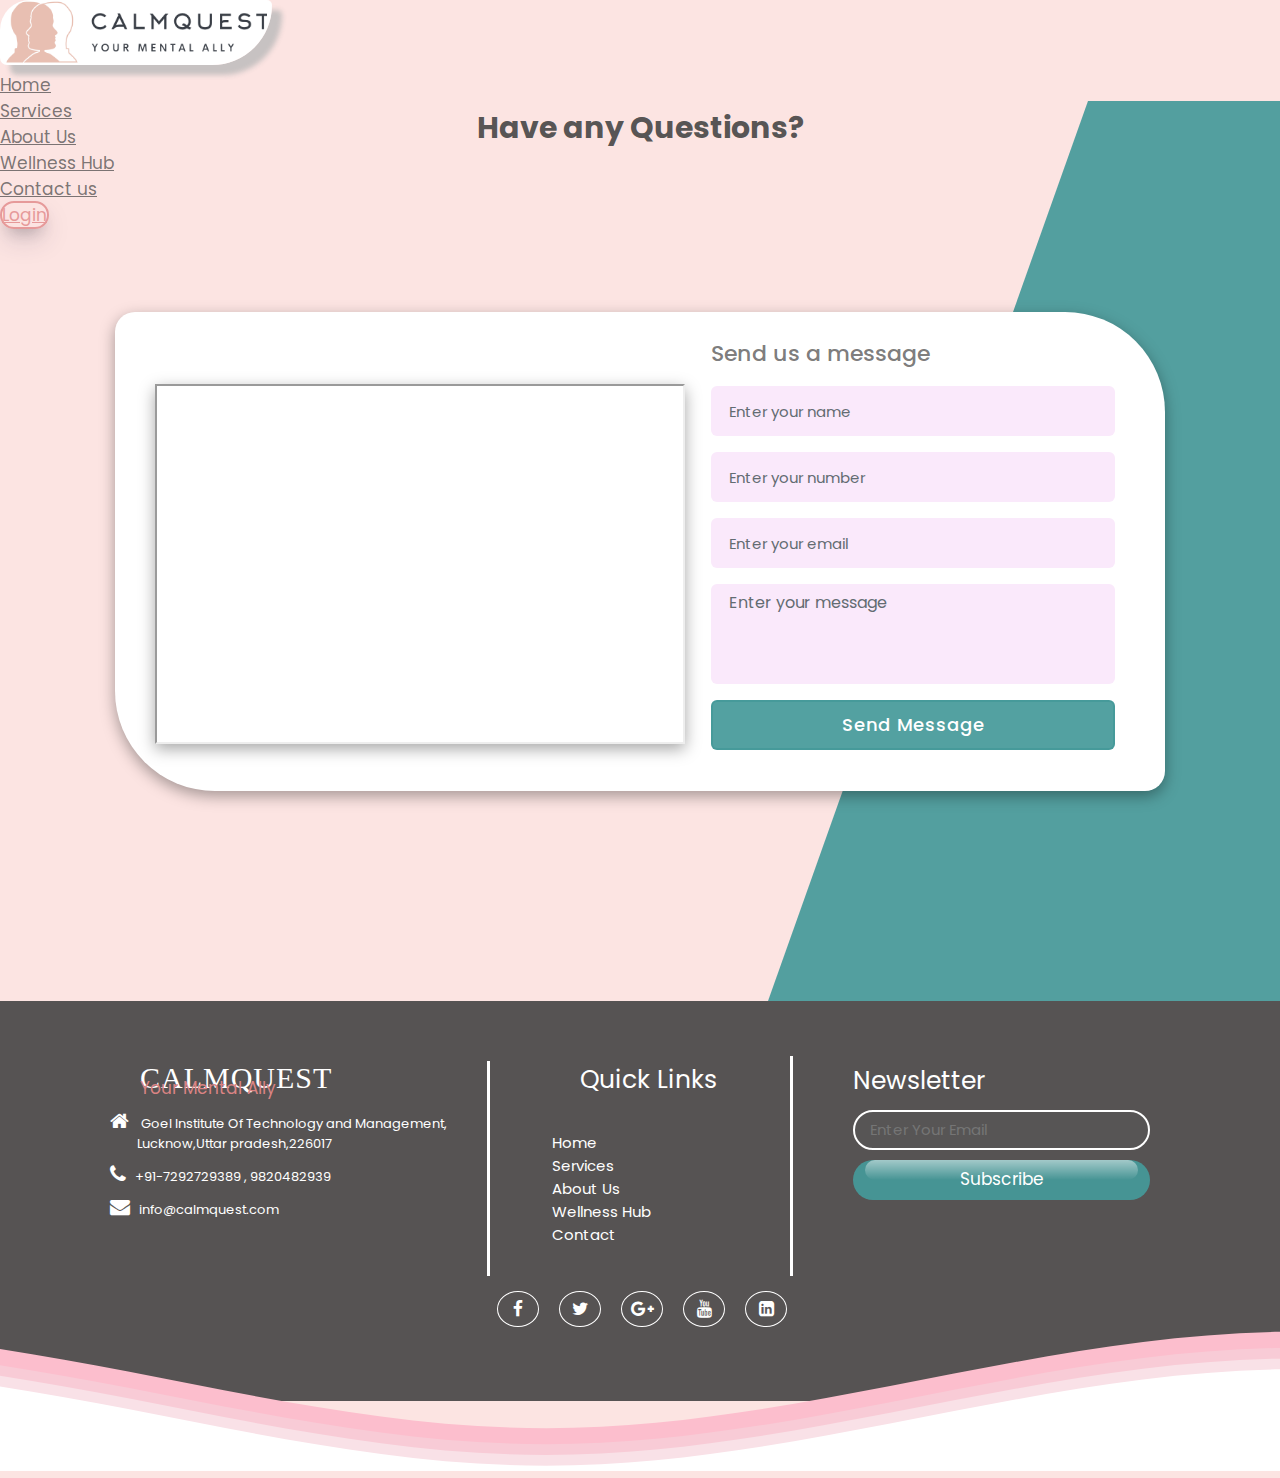
==== commit 7364a31f: "corrections" ====
--- a/contactus.html
+++ b/contactus.html
@@ -19,10 +19,10 @@
     <div>
         <nav class="navbar  navbar-light " id="nav">
             <div class="container-fluid" style="background:transparent">
-                <a class="navbar-brand" href="#"><img src="logo.png" id="logo"></a>
+                <a class="navbar-brand" href="#"><img src="./images/logo.png" id="logo"></a>
                 <ul class="nav justify-content-end">
                     <li class="nav-item">
-                        <a class="nav-link " aria-current="page" href="main.html">Home</a>
+                        <a class="nav-link" aria-current="page" href="index.html">Home</a>
                     </li>
                     <li class="nav-item">
                         <a class="nav-link" href="#">Services </a>
@@ -31,7 +31,7 @@
                         <a class="nav-link" href="#">About Us</a>
                     </li>
                     <li class="nav-item">
-                        <a class="nav-link" href="new 1.html">Wellness Hub</a>
+                        <a class="nav-link" href="new1.html">Wellness Hub</a>
                     </li>
                     <li class="nav-item">
                         <a class="nav-link" href="contactus.html">Contact us</a>
